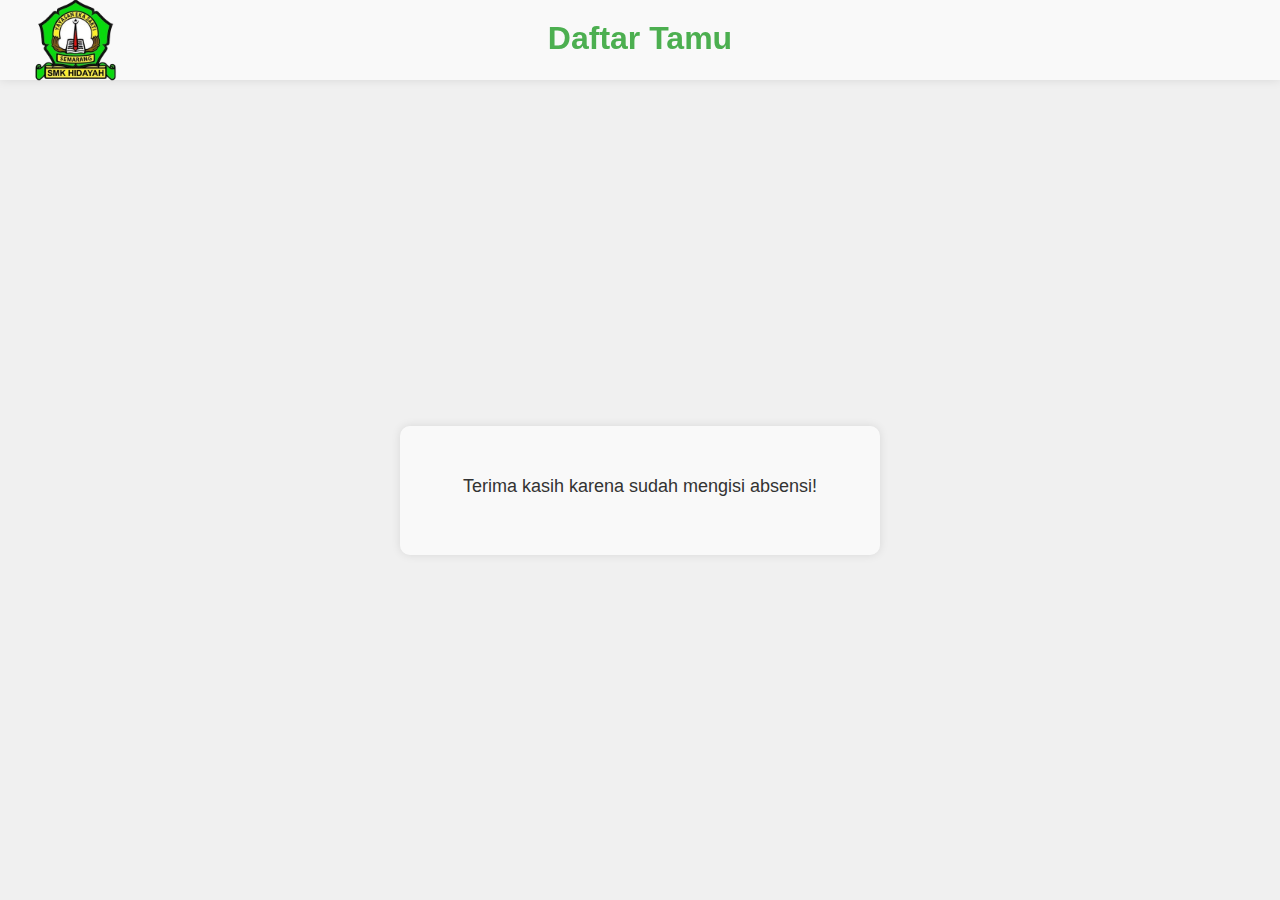
==== submit.html @ e51e723c "update" ====
<!DOCTYPE html>
<html lang="en">
<head>
  <meta charset="UTF-8">
  <meta name="viewport" content="width=device-width, initial-scale=1.0">
  <title>Terima Kasih</title>
  <link rel="stylesheet" href="style.css">
</head>
<body>
    <div class="navbarthank">
        <div class="logothank" style="background-image: url('logo.png');"></div> <!-- Add your logo URL -->
        <h1>Daftar Tamu</h1>
      </div>
      <div class="thankyou-message">
        <p>Terima kasih karena sudah mengisi absensi!</p>
      </div>
</body>
</html>
---- style.css ----
body {
    background-color: #f0f0f0; /* Light grey background */
    display: flex;
    justify-content: center;
    align-items: center;
    height: 100vh;
    margin: 0;
    font-family: Arial, sans-serif;
    color: #333;
    background-image: url('93557619_p0.png'); /* Add your background image URL */
    background-size: cover;
    background-repeat: no-repeat;
    background-attachment: fixed;
}

.navbar {
    position: fixed;
    top: 0;
    left: 0; /* Align the navbar to the left */
    width: 100%;
    background-color: rgba(255, 255, 255, 0.6); /* Transparency */
    padding: 15px 0; /* Adjust padding for navbar */
    box-shadow: 0 0 10px rgba(0, 0, 0, 0.1);
    display: flex;
    align-items: center; /* Vertically center the content */
    justify-content: flex-start; /* Align items to the left */
    z-index: 1000;
    height: 50px; /* Set a fixed height for the navbar */
}

.navbar .logo {
    width: 120px; /* Increased width */
    height: 90px; /* Increased height */
    background-size: contain;
    background-repeat: no-repeat;
    background-position: center;
    opacity: 1; /* Set transparency to 40% */
    margin-left: 15px; /* Added space from the left */
}

.navbar h1 {
    margin: 0;
    color: #00ff08;
    flex: 1;
    text-align: center;
    font-family: 'Times New Roman', Times, serif; /* Changed font to Times New Roman */
}

form {
    background-color: rgba(255, 255, 255, 0.6); /* Changed transparency to 60% */
    padding: 20px;
    border-radius: 10px;
    box-shadow: 0 0 10px rgba(0, 0, 0, 0.1);
    max-width: 400px;
    width: 100%;
    margin-top: 80px; /* Adjust for navbar height */
}

h1 {
    color: #4CAF50;
    text-align: center;
    position: absolute;
    top: 10px;
    left: 50%;
    transform: translateX(-50%);
    margin: 0;
    padding: 10px;
    background-color: transparent; /* Made the background completely transparent */
    border-radius: 5px;
    box-shadow: none; /* Removed the box shadow */
}

label {
    display: block;
    margin-bottom: 5px;
    font-weight: bold;
}

select, input[type="text"], button {
    width: 100%;
    padding: 10px;
    margin-bottom: 15px;
    border: 1px solid #ccc;
    border-radius: 5px;
    box-sizing: border-box;
}

button {
    background-color: #4CAF50;
    color: white;
    border: none;
    cursor: pointer;
    transition: background-color 0.3s;
}

button:hover {
    background-color: #45a049;
}

.navbarthank {
    position: fixed;
    top: 0;
    left: 0; /* Align the navbar to the left */
    width: 100%;
    background-color: rgba(255, 255, 255, 0.6); /* Transparency */
    padding: 15px 0; /* Adjust padding for navbar */
    box-shadow: 0 0 10px rgba(0, 0, 0, 0.1);
    display: flex;
    align-items: center; /* Vertically center the content */
    justify-content: flex-start; /* Align items to the left */
    z-index: 1000;
    height: 50px; /* Set a fixed height for the navbar */    position: fixed;
    top: 0;
    left: 0; /* Align the navbar to the left */
    width: 100%;
    background-color: rgba(255, 255, 255, 0.6); /* Transparency */
    padding: 15px 0; /* Adjust padding for navbar */
    box-shadow: 0 0 10px rgba(0, 0, 0, 0.1);
    display: flex;
    align-items: center; /* Vertically center the content */
    justify-content: flex-start; /* Align items to the left */
    z-index: 1000;
    height: 50px; /* Set a fixed height for the navbar */
}

.navbarthank .logothank {
    width: 120px; /* Increased width */
    height: 90px; /* Increased height */
    background-size: contain;
    background-repeat: no-repeat;
    background-position: center;
    opacity: 1; /* Set transparency to 40% */
    margin-left: 15px; /* Added space from the left */
}

.thankyou-message {
    background-color: rgba(255, 255, 255, 0.6); /* Changed transparency to 60% */
    padding: 40px;
    border-radius: 10px;
    box-shadow: 0 0 10px rgba(0, 0, 0, 0.1);
    text-align: center;
    max-width: 400px;
    width: 100%;
    margin-top: 80px; /* Adjust for navbar height */
}

.thankyou-message h1 {
    color: #4CAF50;
    font-size: 36px;
    margin-bottom: 10px;
}

.thankyou-message p {
    color: #333;
    font-size: 18px;
    margin-top: 10px;
}

#status {
    text-align: center;
    margin-top: 10px;
}

@media (max-width: 600px) {
    .navbar {
        padding: 15px 0; /* Adjust padding for smaller screens */
    }
    .navbar .logo {
        width: 80px; /* Adjusted width for smaller screens */
        height: 80px; /* Adjusted height for smaller screens */
    }
    form {
        padding: 15px;
        margin-top: 70px; /* Adjust form margin to prevent overlap with navbar */
    }
    .thankyou-message {
        padding: 15px;
        margin-top: 70px; /* Adjust form margin to prevent overlap with navbar */
    }
}
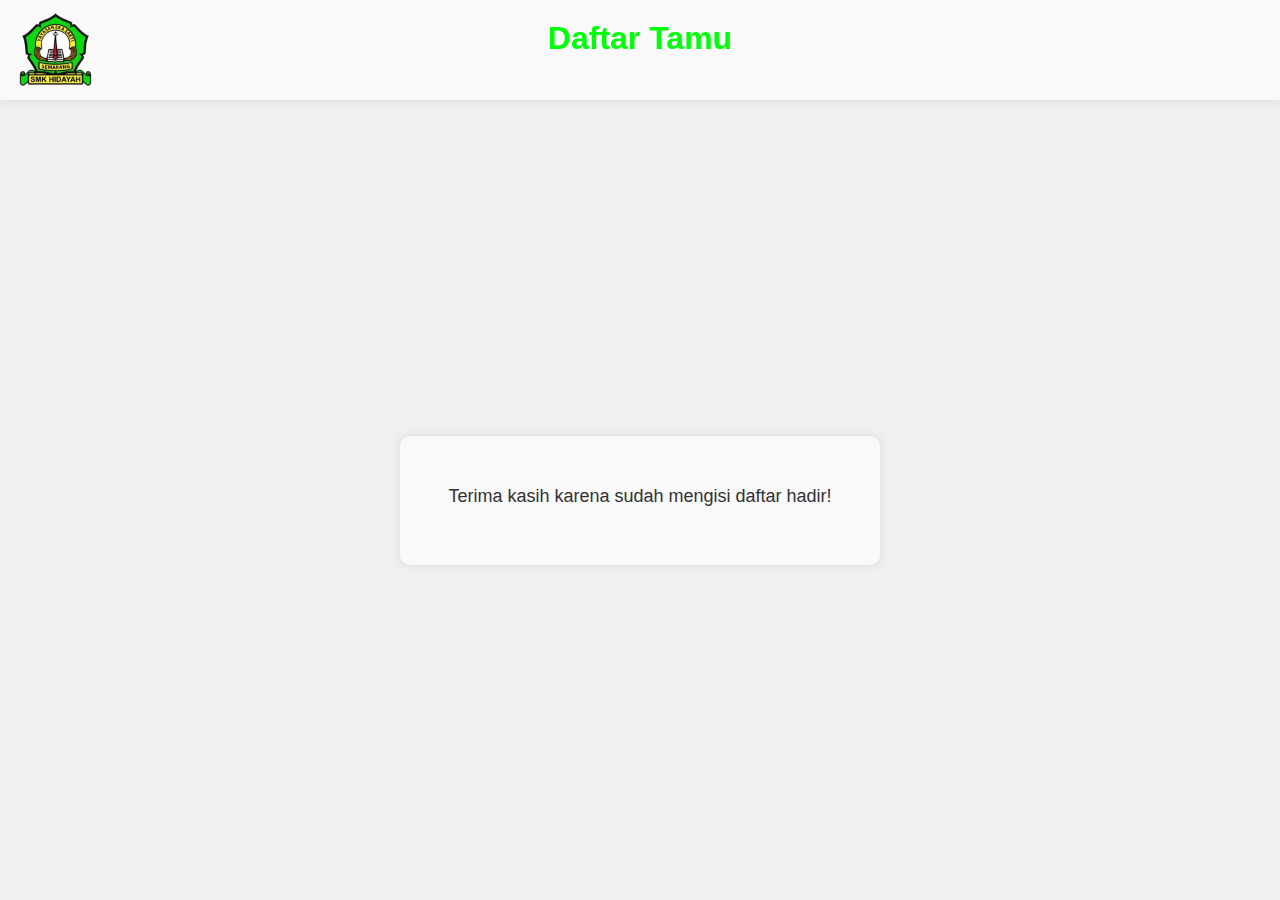
==== commit 42ac9293: "update ui" ====
--- a/submit.html
+++ b/submit.html
@@ -8,11 +8,11 @@
 </head>
 <body>
     <div class="navbarthank">
-        <div class="logothank" style="background-image: url('logo.png');"></div> <!-- Add your logo URL -->
+        <div class="logothank" style="background-image: url('logo.png');"></div> 
         <h1>Daftar Tamu</h1>
       </div>
       <div class="thankyou-message">
-        <p>Terima kasih karena sudah mengisi absensi!</p>
+        <p>Terima kasih karena sudah mengisi daftar hadir!</p>
       </div>
 </body>
 </html>
--- a/style.css
+++ b/style.css
@@ -5,9 +5,9 @@
     align-items: center;
     height: 100vh;
     margin: 0;
-    font-family: Arial, sans-serif;
+    font-family: Arial, 'Times New Roman';
     color: #333;
-    background-image: url('93557619_p0.png'); /* Add your background image URL */
+    background-image: url('93557619_p0.png'); /* Background */
     background-size: cover;
     background-repeat: no-repeat;
     background-attachment: fixed;
@@ -19,18 +19,18 @@
     left: 0; /* Align the navbar to the left */
     width: 100%;
     background-color: rgba(255, 255, 255, 0.6); /* Transparency */
-    padding: 15px 0; /* Adjust padding for navbar */
+    padding: 20px 0; /* Adjust padding for navbar */
     box-shadow: 0 0 10px rgba(0, 0, 0, 0.1);
     display: flex;
     align-items: center; /* Vertically center the content */
     justify-content: flex-start; /* Align items to the left */
     z-index: 1000;
-    height: 50px; /* Set a fixed height for the navbar */
+    height: 70px; /* Set a new fixed height for the navbar */
 }
 
 .navbar .logo {
     width: 120px; /* Increased width */
-    height: 90px; /* Increased height */
+    height: 100px; /* Adjusted height for the logo */
     background-size: contain;
     background-repeat: no-repeat;
     background-position: center;
@@ -44,6 +44,8 @@
     flex: 1;
     text-align: center;
     font-family: 'Times New Roman', Times, serif; /* Changed font to Times New Roman */
+    font-size: 40px; /* Adjust font size */
+    line-height: 70px; /* Ensure the text is vertically centered within the navbar */
 }
 
 form {
@@ -53,11 +55,11 @@
     box-shadow: 0 0 10px rgba(0, 0, 0, 0.1);
     max-width: 400px;
     width: 100%;
-    margin-top: 80px; /* Adjust for navbar height */
+    margin-top: 100px; /* Adjust for new navbar height */
 }
 
 h1 {
-    color: #4CAF50;
+    color: #00ff08;
     text-align: center;
     position: absolute;
     top: 10px;
@@ -109,23 +111,12 @@
     align-items: center; /* Vertically center the content */
     justify-content: flex-start; /* Align items to the left */
     z-index: 1000;
-    height: 50px; /* Set a fixed height for the navbar */    position: fixed;
-    top: 0;
-    left: 0; /* Align the navbar to the left */
-    width: 100%;
-    background-color: rgba(255, 255, 255, 0.6); /* Transparency */
-    padding: 15px 0; /* Adjust padding for navbar */
-    box-shadow: 0 0 10px rgba(0, 0, 0, 0.1);
-    display: flex;
-    align-items: center; /* Vertically center the content */
-    justify-content: flex-start; /* Align items to the left */
-    z-index: 1000;
-    height: 50px; /* Set a fixed height for the navbar */
+    height: 70px; /* Set a new fixed height for the navbar */
 }
 
 .navbarthank .logothank {
-    width: 120px; /* Increased width */
-    height: 90px; /* Increased height */
+    width: 80px; /* Increased width */
+    height: 90px; /* Adjusted height for the logo */
     background-size: contain;
     background-repeat: no-repeat;
     background-position: center;
@@ -141,7 +132,7 @@
     text-align: center;
     max-width: 400px;
     width: 100%;
-    margin-top: 80px; /* Adjust for navbar height */
+    margin-top: 100px; /* Adjust for new navbar height */
 }
 
 .thankyou-message h1 {
@@ -161,20 +152,40 @@
     margin-top: 10px;
 }
 
-@media (max-width: 600px) {
+@media (max-width: 500px) {
     .navbar {
-        padding: 15px 0; /* Adjust padding for smaller screens */
+        padding: 10px 0; /* Adjust padding for smaller screens */
+    }
+    .navbar h1 {
+        font-size: 30px; /* Adjust font size for smaller screens */
+        line-height: 60px; /* Ensure the text is vertically centered within the navbar */
     }
     .navbar .logo {
-        width: 80px; /* Adjusted width for smaller screens */
-        height: 80px; /* Adjusted height for smaller screens */
+        width: 100px; /* Further adjusted width for smaller screens */
+        height: 60px; /* Further adjusted height for smaller screens */
     }
     form {
         padding: 15px;
-        margin-top: 70px; /* Adjust form margin to prevent overlap with navbar */
+        margin-top: 90px; /* Adjust form margin to prevent overlap with new navbar height */
     }
     .thankyou-message {
         padding: 15px;
-        margin-top: 70px; /* Adjust form margin to prevent overlap with navbar */
+        margin-top: 90px; /* Adjust form margin to prevent overlap with new navbar height */
+    }
+    select, input[type="text"], button {
+        padding: 8px; /* Adjust padding for smaller screens */
+        font-size: 14px; /* Adjust font size for smaller screens */
+    }
+    button {
+        font-size: 14px; /* Adjust button font size for smaller screens */
+    }
+    .navbarthank h1 {
+        padding: 25px;
+        margin: 0.2rem;
+        width: 100%; /* Ensure the h1 takes full width */
+        text-align: center; /* Center the text */
+    }
+    .navbarthank .logothank {
+        margin-left: 5px; /* Move the logo slightly to the left */
     }
 }
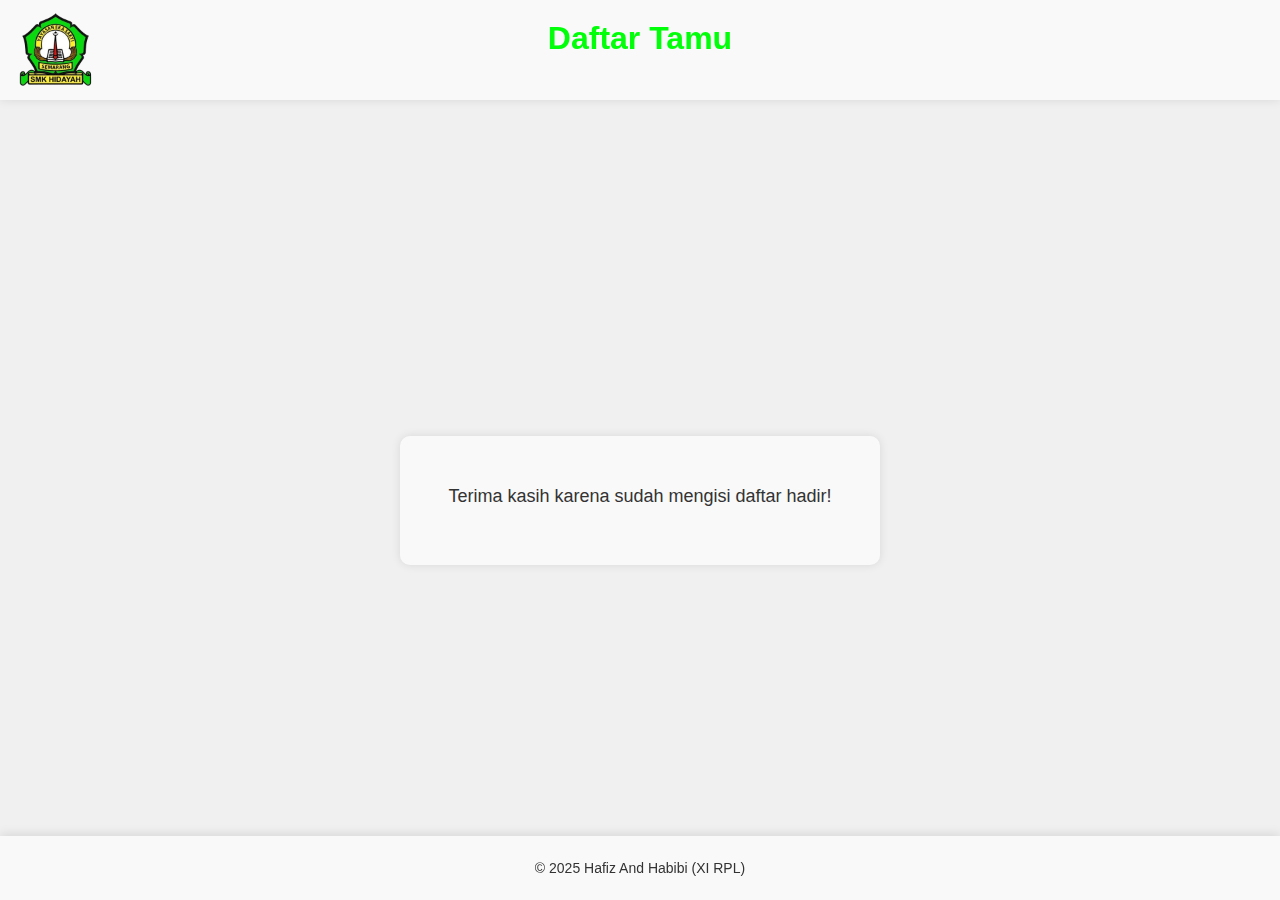
==== commit 9f51f7cb: "Update GUI Mobile" ====
--- a/submit.html
+++ b/submit.html
@@ -14,5 +14,8 @@
       <div class="thankyou-message">
         <p>Terima kasih karena sudah mengisi daftar hadir!</p>
       </div>
+      <footer>
+        <p>&copy; 2025 Hafiz And Habibi (XI RPL)</p>
+      </footer>
 </body>
 </html>
--- a/style.css
+++ b/style.css
@@ -152,13 +152,25 @@
     margin-top: 10px;
 }
 
+footer {
+    background-color: rgba(255, 255, 255, 0.6); /* Transparency */
+    padding: 10px 0;
+    text-align: center;
+    position: fixed;
+    bottom: 0;
+    width: 100%;
+    box-shadow: 0 -2px 10px rgba(0, 0, 0, 0.1);
+    font-size: 14px;
+    color: #333;
+}
+
 @media (max-width: 500px) {
     .navbar {
         padding: 10px 0; /* Adjust padding for smaller screens */
     }
     .navbar h1 {
         font-size: 30px; /* Adjust font size for smaller screens */
-        line-height: 60px; /* Ensure the text is vertically centered within the navbar */
+        line-height: 30px; /* Ensure the text is vertically centered within the navbar */
     }
     .navbar .logo {
         width: 100px; /* Further adjusted width for smaller screens */
@@ -188,4 +200,8 @@
     .navbarthank .logothank {
         margin-left: 5px; /* Move the logo slightly to the left */
     }
-}
+    footer {
+        font-size: 12px; /* Adjust font size for smaller screens */
+        padding: 8px 0; /* Adjust padding for smaller screens */
+    }
+}
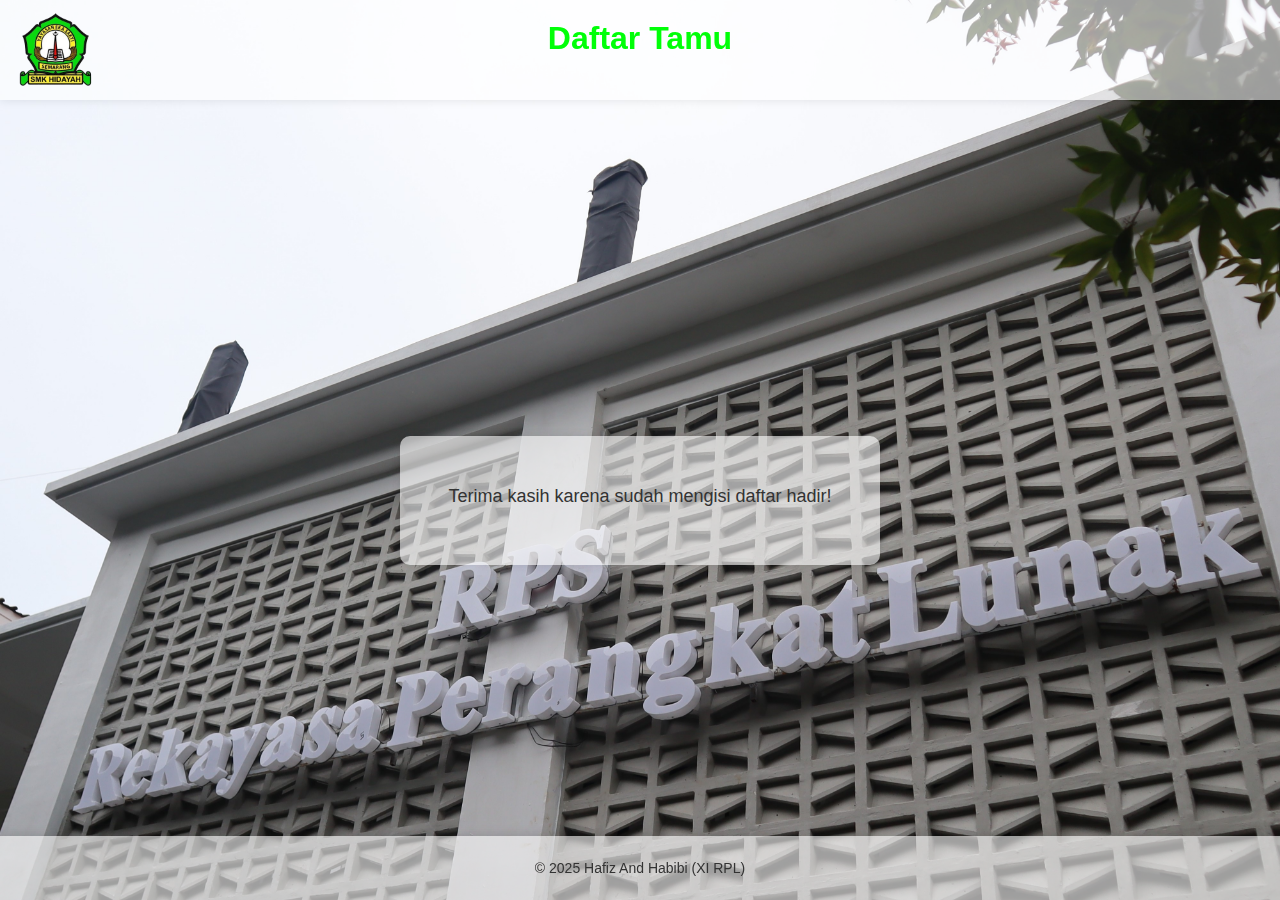
==== commit 3c8ea9bf: "update page icon" ====
--- a/submit.html
+++ b/submit.html
@@ -3,7 +3,8 @@
 <head>
   <meta charset="UTF-8">
   <meta name="viewport" content="width=device-width, initial-scale=1.0">
-  <title>Terima Kasih</title>
+  <title>Daftar Hadir</title>
+  <link rel="icon" href="logo.png">
   <link rel="stylesheet" href="style.css">
 </head>
 <body>
--- a/style.css
+++ b/style.css
@@ -7,9 +7,10 @@
     margin: 0;
     font-family: Arial, 'Times New Roman';
     color: #333;
-    background-image: url('93557619_p0.png'); /* Background */
-    background-size: cover;
+    background-image: url('IMG_6471.JPG'); /* Background */
+    background-size: cover; /* Ensure the background image covers the entire area */
     background-repeat: no-repeat;
+    background-position: center; /* Center the background image */
     background-attachment: fixed;
 }
 
@@ -164,7 +165,29 @@
     color: #333;
 }
 
+#loading {
+    position: fixed;
+    top: 50%;
+    left: 50%;
+    transform: translate(-50%, -50%);
+    font-size: 20px;
+    color: #333;
+    background-color: rgba(255, 255, 255, 0.8);
+    padding: 20px;
+    border-radius: 10px;
+    box-shadow: 0 0 10px rgba(0, 0, 0, 0.1);
+    z-index: 1001;
+}
+
 @media (max-width: 500px) {
+    body {
+        background-size: cover;
+        background-position: center;
+        background-repeat: no-repeat;
+        height: 15,24cm;
+        margin: 0;
+        padding: 0;
+    }
     .navbar {
         padding: 10px 0; /* Adjust padding for smaller screens */
     }
